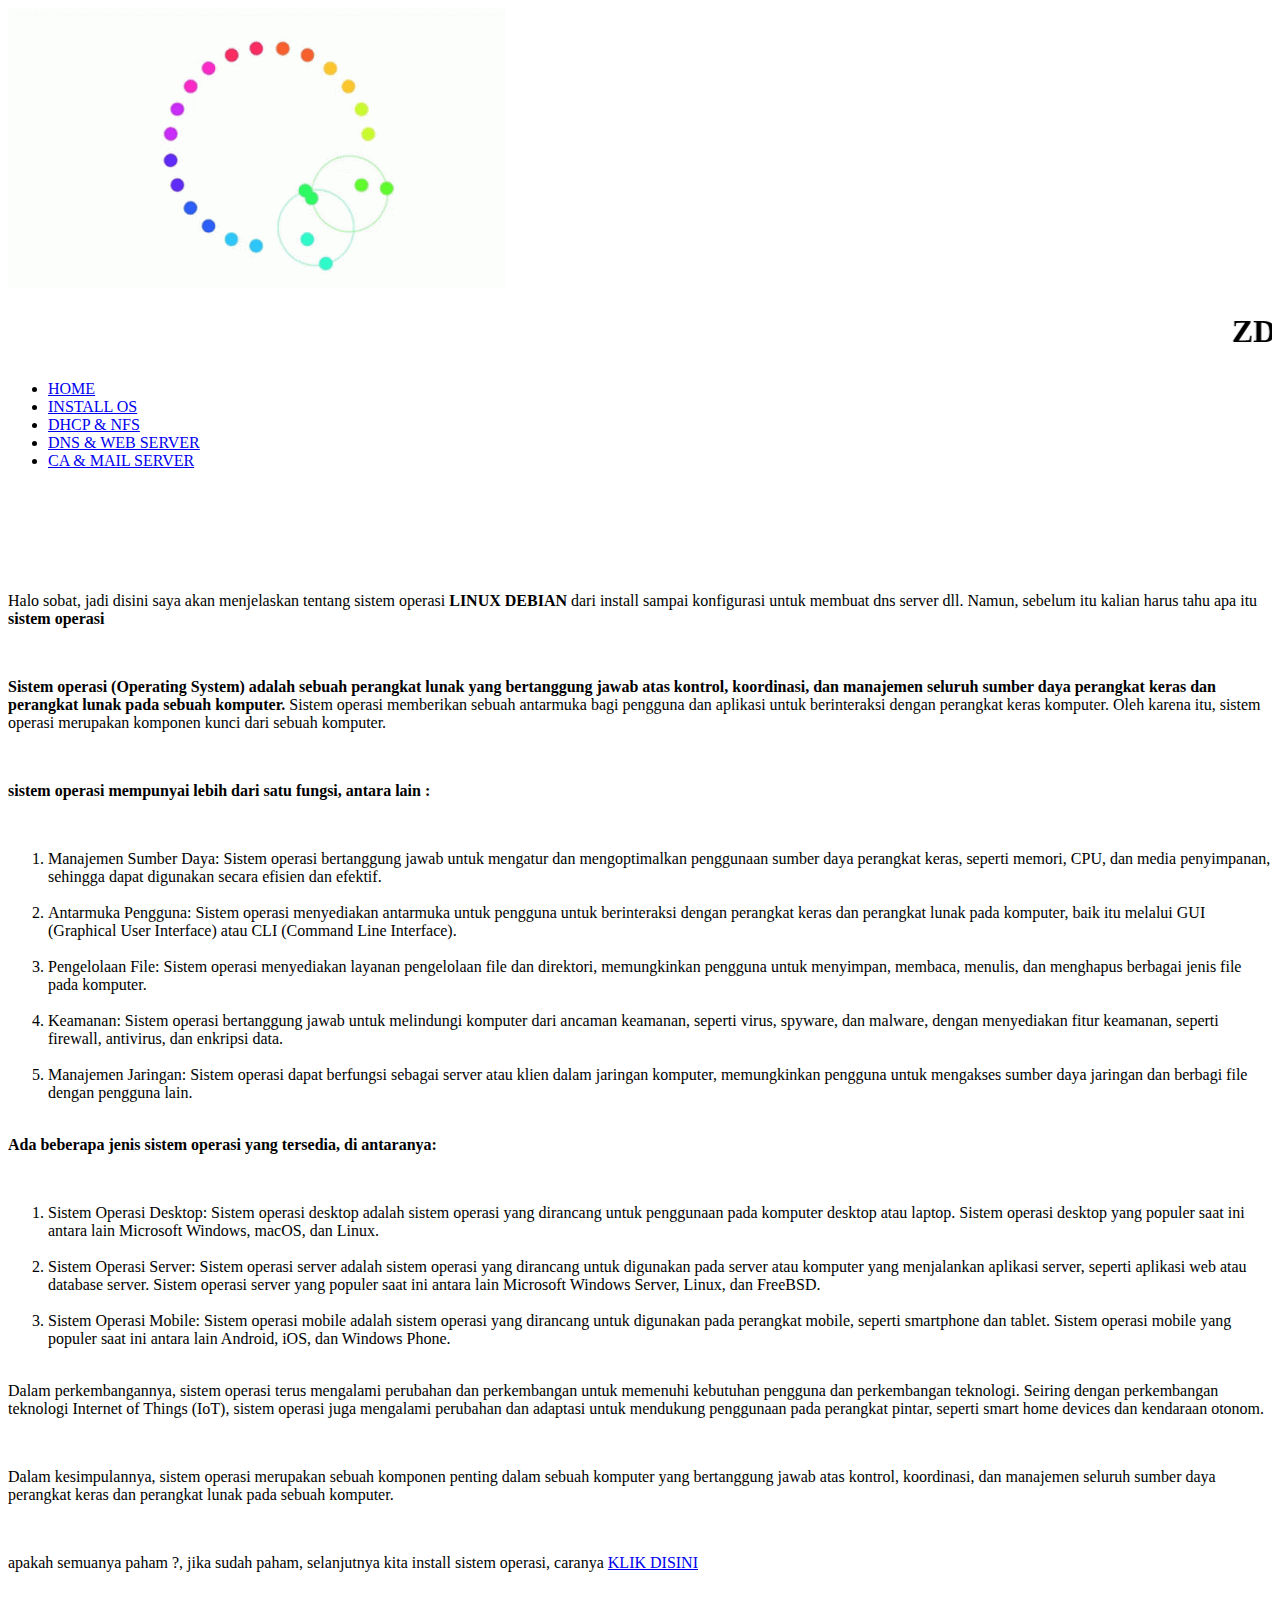
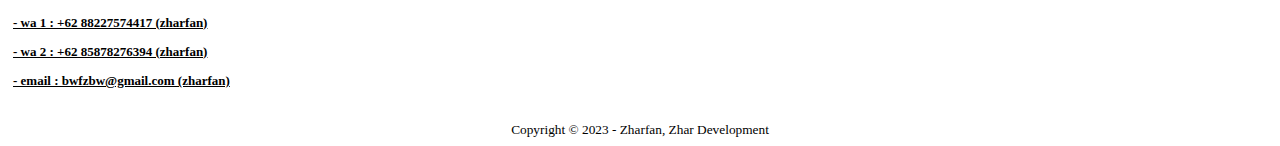
==== index.html @ de7222fb "Add files via upload" ====
<!DOCTYPE html>
<html>
<head>
	<meta charset="utf-8">
	<meta name="viewport" content="width=device-width, initial-scale=1">
	<title>tutorial.com         </title>
	<link rel="icon" href="icon.png" type="image/x-icon">
	<link rel="stylesheet" type="text/css" href="style.css">

</head>
<body>
	<div id="loader" class="loading">
		<img src="loading.gif">
	</div>

	<nav>
		<div class="container">
			<div class="logo">
				<h1><marquee scrollamount="5">ZD|Zhar Development</marquee></h1>
			</div>
			<div class="navbar">
				<ul>
					<li><a href="index.html">HOME</a></li>
					<li><a href="install.html">INSTALL OS</a></li>
					<li><a href="dhcp.html">DHCP & NFS</a></li>
					<li><a href="dns.html">DNS & WEB SERVER</a></li>
					<li><a href="ca.html">CA & MAIL SERVER</a></li>
				</ul>
			</div>
			<div class="tombol">
				<img src="menu.ico">
			</div>
		</div>
	</nav><br><br><br>
	<div class="isi">
		<p>Halo sobat, jadi disini saya akan menjelaskan tentang sistem operasi <strong>LINUX DEBIAN</strong> dari install sampai konfigurasi untuk membuat dns server dll. Namun, sebelum itu kalian harus tahu apa itu <strong>sistem operasi</strong></p><br>
		<p><strong>Sistem operasi (Operating System) adalah sebuah perangkat lunak yang bertanggung jawab atas kontrol, koordinasi, dan manajemen seluruh sumber daya perangkat keras dan perangkat lunak pada sebuah komputer.</strong> Sistem operasi memberikan sebuah antarmuka bagi pengguna dan aplikasi untuk berinteraksi dengan perangkat keras komputer. Oleh karena itu, sistem operasi merupakan komponen kunci dari sebuah komputer.</p><br>
		<p><strong>sistem operasi mempunyai lebih dari satu fungsi, antara lain :</strong></p><br>
		<ol>
			<li>Manajemen Sumber Daya: Sistem operasi bertanggung jawab untuk mengatur dan mengoptimalkan penggunaan sumber daya perangkat keras, seperti memori, CPU, dan media penyimpanan, sehingga dapat digunakan secara efisien dan efektif.</li><br>
			<li>Antarmuka Pengguna: Sistem operasi menyediakan antarmuka untuk pengguna untuk berinteraksi dengan perangkat keras dan perangkat lunak pada komputer, baik itu melalui GUI (Graphical User Interface) atau CLI (Command Line Interface).</li><br>
			<li>Pengelolaan File: Sistem operasi menyediakan layanan pengelolaan file dan direktori, memungkinkan pengguna untuk menyimpan, membaca, menulis, dan menghapus berbagai jenis file pada komputer.</li><br>
			<li>Keamanan: Sistem operasi bertanggung jawab untuk melindungi komputer dari ancaman keamanan, seperti virus, spyware, dan malware, dengan menyediakan fitur keamanan, seperti firewall, antivirus, dan enkripsi data.</li><br>
			<li>Manajemen Jaringan: Sistem operasi dapat berfungsi sebagai server atau klien dalam jaringan komputer, memungkinkan pengguna untuk mengakses sumber daya jaringan dan berbagi file dengan pengguna lain.</li><br>
		</ol>
		<p><strong>Ada beberapa jenis sistem operasi yang tersedia, di antaranya:</strong></p><br>
		<ol>
			<li>Sistem Operasi Desktop: Sistem operasi desktop adalah sistem operasi yang dirancang untuk penggunaan pada komputer desktop atau laptop. Sistem operasi desktop yang populer saat ini antara lain Microsoft Windows, macOS, dan Linux.</li><br>
			<li>Sistem Operasi Server: Sistem operasi server adalah sistem operasi yang dirancang untuk digunakan pada server atau komputer yang menjalankan aplikasi server, seperti aplikasi web atau database server. Sistem operasi server yang populer saat ini antara lain Microsoft Windows Server, Linux, dan FreeBSD.</li><br>
			<li>Sistem Operasi Mobile: Sistem operasi mobile adalah sistem operasi yang dirancang untuk digunakan pada perangkat mobile, seperti smartphone dan tablet. Sistem operasi mobile yang populer saat ini antara lain Android, iOS, dan Windows Phone.</li><br>
		</ol>
		<p>Dalam perkembangannya, sistem operasi terus mengalami perubahan dan perkembangan untuk memenuhi kebutuhan pengguna dan perkembangan teknologi. Seiring dengan perkembangan teknologi Internet of Things (IoT), sistem operasi juga mengalami perubahan dan adaptasi untuk mendukung penggunaan pada perangkat pintar, seperti smart home devices dan kendaraan otonom.</p><br>
		<p>Dalam kesimpulannya, sistem operasi merupakan sebuah komponen penting dalam sebuah komputer yang bertanggung jawab atas kontrol, koordinasi, dan manajemen seluruh sumber daya perangkat keras dan perangkat lunak pada sebuah komputer.</p><br>
		<p>apakah semuanya paham ?, jika sudah paham, selanjutnya kita install sistem operasi, caranya <a href="install.html">KLIK DISINI</a></p>
	</div>
	<footer>
	<h1 style="margin-left: 5px; font-family: Arial, Helvetica, sans-serif; font-size: 15px; color: white;">CONTACTS SERVICE :</h1>
	<h3 style="margin-left: 5px; font-size: 13px; margin-top: 4px;"><u> - wa 1  : +62 88227574417 (zharfan)</u></h3>
	<h3 style="margin-left: 5px; font-size: 13px;"><u> - wa 2  : +62 85878276394 (zharfan)</u></h3>
	<h3 style="margin-left: 5px; font-size: 13px;"><u> - email : bwfzbw@gmail.com (zharfan)</u></h3><br>
	<center><small>Copyright &copy; 2023 - Zharfan, Zhar Development</small></center>
    </footer>

	<script type="text/javascript" src="script.js"></script>
</body>
</html>
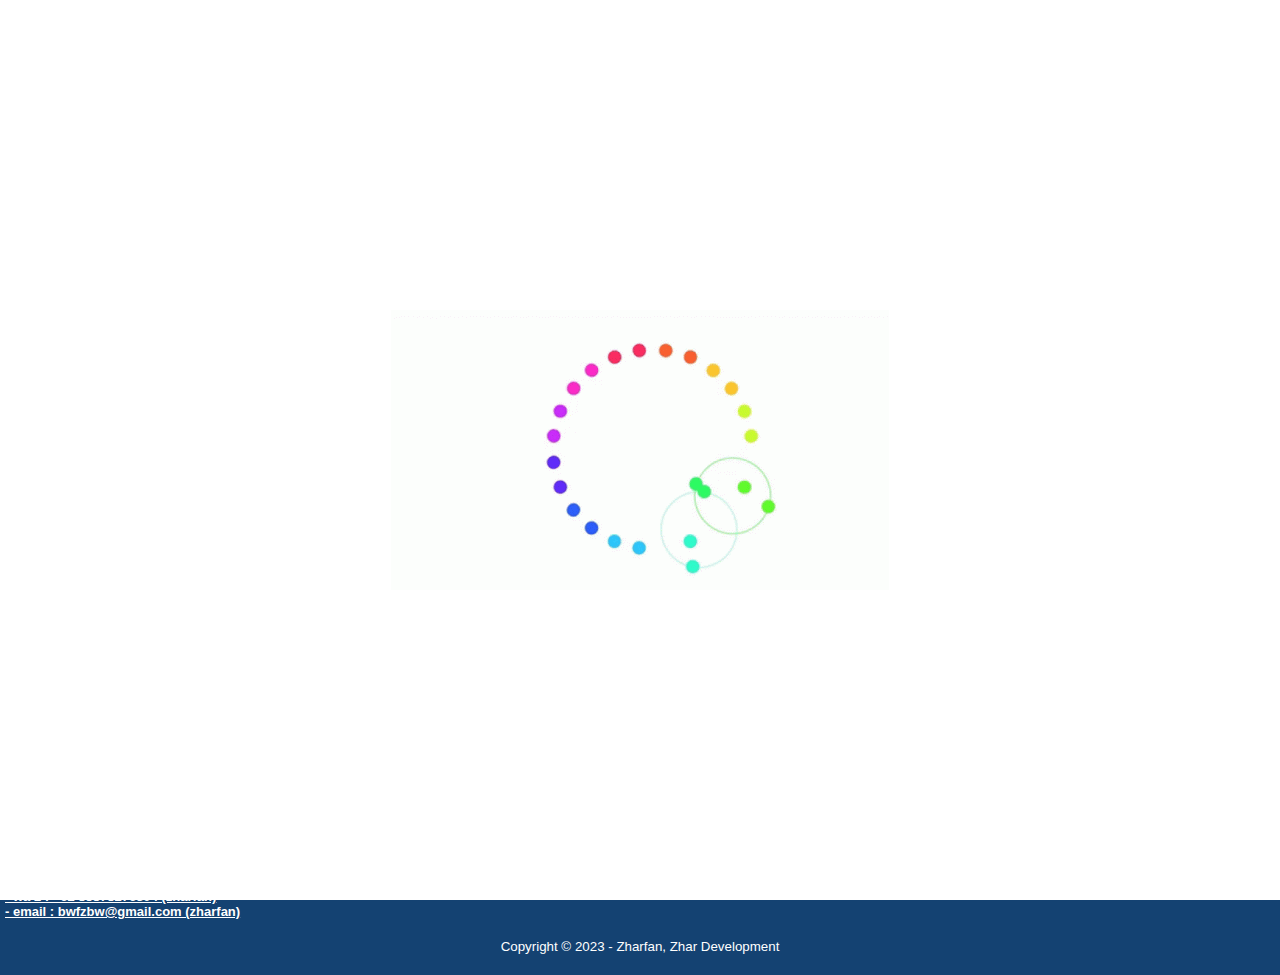
==== commit 12f358dd: "index.html" ====
--- a/index.html
+++ b/index.html
@@ -4,6 +4,8 @@
 	<meta charset="utf-8">
 	<meta name="viewport" content="width=device-width, initial-scale=1">
 	<title>tutorial.com         </title>
+	<script async src="https://pagead2.googlesyndication.com/pagead/js/adsbygoogle.js?client=ca-pub-4757901168221436"
+     crossorigin="anonymous"></script>
 	<link rel="icon" href="icon.png" type="image/x-icon">
 	<link rel="stylesheet" type="text/css" href="style.css">
 
@@ -63,4 +65,4 @@
 
 	<script type="text/javascript" src="script.js"></script>
 </body>
-</html>+</html>
--- a/style.css
+++ b/style.css
@@ -0,0 +1,114 @@
+*{
+	margin: 0;
+	padding: 0;
+	font-family: sans-serif;
+}
+body{
+	background: white;
+}
+nav{
+	background: #144272;
+	width: 100%;
+	height: auto;
+	position: fixed;
+}
+.container{
+	padding: 5px 10%;
+	display: flex;
+	align-items: center;
+	justify-content: space-between;
+}
+.logo h1 {
+	color: white;
+	font-weight: 900;
+}
+.navbar ul{
+	display: flex;
+	list-style: none;
+}
+.navbar ul li a{
+	color: white;
+	font-weight: 600;
+	text-decoration: none;
+	margin: 0 10px;
+}
+.navbar ul li a:hover{
+	opacity: 0.7;
+}
+.tombol{
+	display: none;
+}
+.tombol:hover{
+	opacity: 0.7;
+}
+
+@media (max-width:750px){
+	.navbar{
+		background: #144172c0;
+		width: 50%;
+		height: auto;
+		position: absolute;
+		top: 55px;
+		right: -200%;
+		border-radius: 10px;
+		display: flex;
+		align-items: center;
+		justify-content: center;
+		transition: 0.5s;
+	}
+	.nyala{
+		right: 10px;
+	}
+	.navbar ul {
+		flex-direction: column;
+		text-align: center;
+	}
+	.navbar ul li {
+		margin: 25px 0;
+	}
+	.tombol{
+		display: block;
+	}
+}
+
+.loading {
+    position: fixed;
+    transform: matrix();
+    top: 0;
+    left: 0;
+    width: 100%;
+    height: 100%;
+    background-color: #fff;
+    z-index: 9999;
+    display: flex;
+    align-items: center;
+    justify-content: center;
+}
+
+.isi{
+	width: 90%;
+	margin: 0 auto;
+}
+
+.isi:after{
+	content: " ";
+	display: block;
+	clear: both;
+}
+
+.pc {
+	width: 20px;
+	height: 20px;
+	background-position: center;
+}
+
+footer{
+	margin-top: 5px;
+	padding: 20px 0;
+	background-color: #144272;
+	color: #fff;
+}
+
+.image{
+	width: 80%;
+}